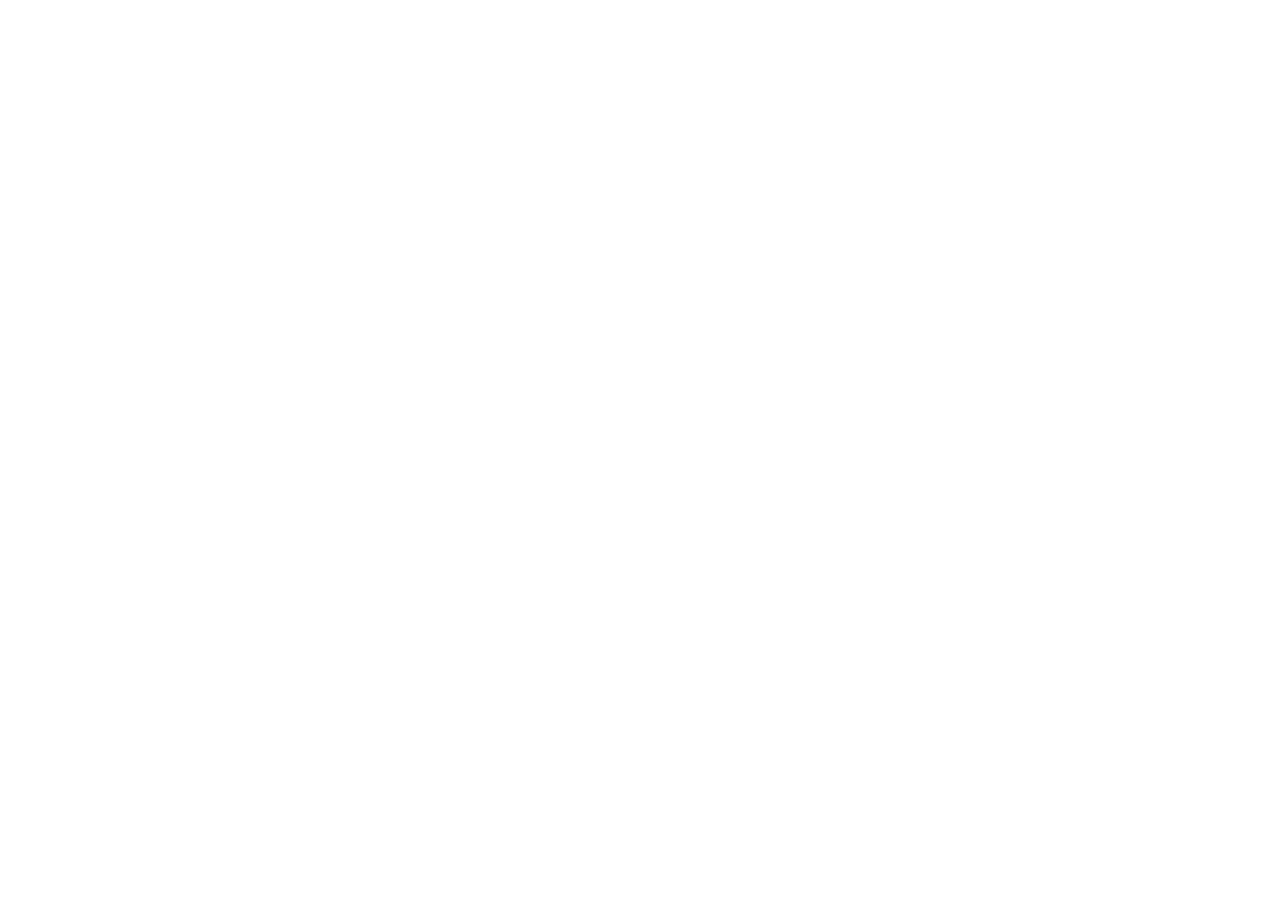
==== main.html @ 61d8fa94 "new project" ====
<!DOCTYPE html>
<html lang="en">
<head>
      <meta charset="UTF-8">
      <meta http-equiv="X-UA-Compatible" content="IE=edge">
      <meta name="viewport" content="width=device-width, initial-scale=1.0">
      <title>Document</title>
</head>
<body>

      
      <script src="./js/main.js"></script>
</body>
</html>
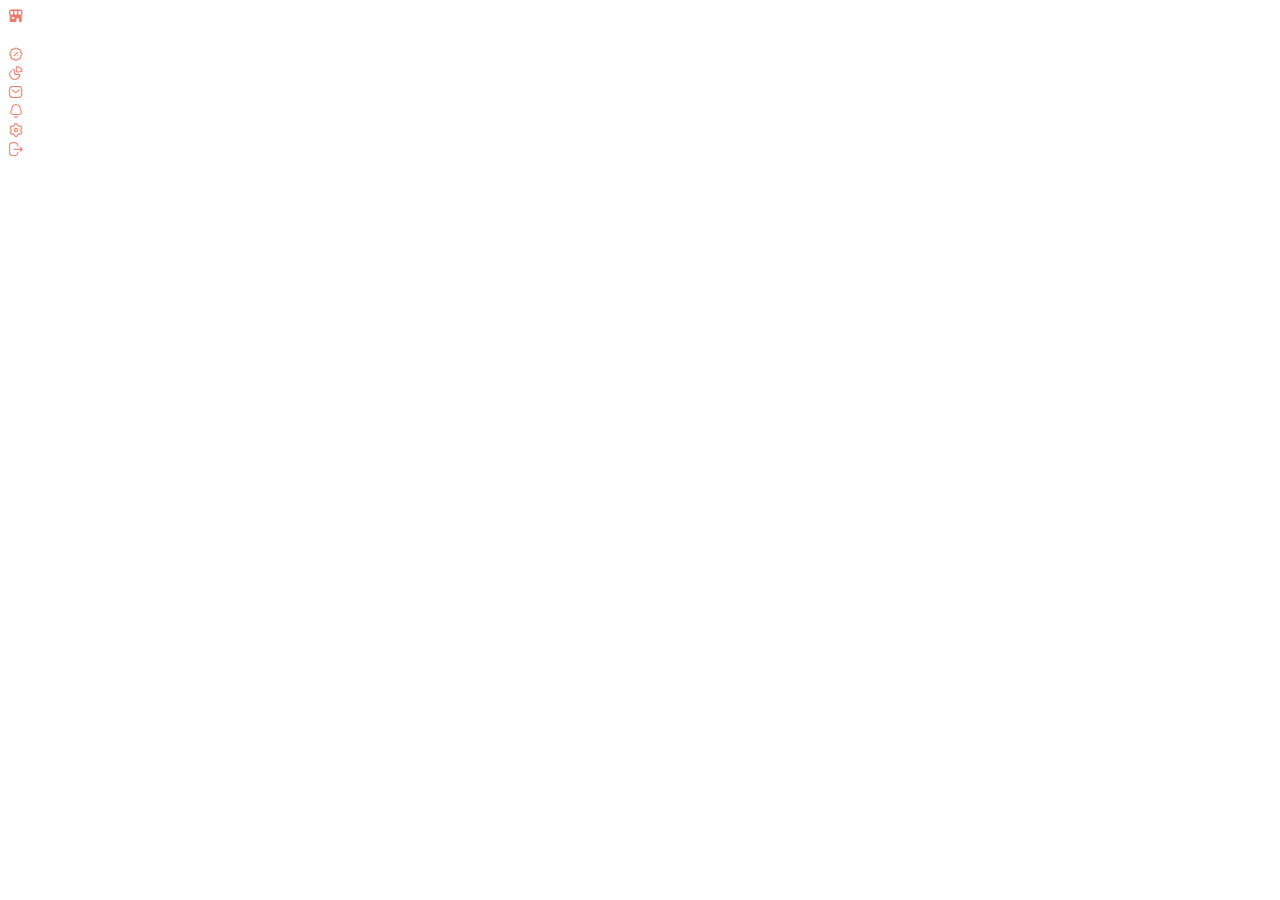
==== commit b32e4f07: "add icons" ====
--- a/main.html
+++ b/main.html
@@ -5,10 +5,66 @@
       <meta http-equiv="X-UA-Compatible" content="IE=edge">
       <meta name="viewport" content="width=device-width, initial-scale=1.0">
       <title>Document</title>
+      
+      <link rel="stylesheet" href="./fonts/style.css">
+      <link rel="stylesheet" href="./css/main.min.css">
 </head>
 <body>
+      <section class="sidebar">
+            <div class="logo sidebar-item">
+                  <span class="icon-bx_bxs-store-alt-1"></span>
+            </div>
+            <div class="home sidebar-item">
+                  <span class="icon-Home icon"></span>
+            </div>
+            <div class="discoun sidebar-item">
+                  <span class="icon-Discount icon"></span>
+            </div>
+            
+            <div class="statistics sidebar-item">
+                  <span class="icon-Dashboard icon"></span>
+            </div>
+            <div class="message sidebar-item">
+                  <span class="icon-Message icon"></span>
+            </div>
+            <div class="notification sidebar-item">
+                  <span class="icon-Notification icon"></span>
+            </div>
+            <div class="setting sidebar-item">
+                  <span class="icon-Setting icon"></span>
+            </div>
+            
+            <div class="log-out sidebar-item">
+                  <span class="icon-Log-Out icon"></span>
+            </div>
+      </section>
+      <main class="home-page">
+
+      </main>
+      <main class="home-page">
+
+      </main>
+      <main class="home-page">
+
+      </main>
+      <main class="home-page">
+
+      </main>
+      <main class="home-page">
+
+      </main>
+      <main class="home-page">
+
+      </main>
 
       
+
+
+
+
+
+
       <script src="./js/main.js"></script>
+      
 </body>
 </html>--- a/fonts/style.css
+++ b/fonts/style.css
@@ -0,0 +1,59 @@
+@font-face {
+  font-family: 'icomoon';
+  src:  url('icomoon.eot?7kq2bk');
+  src:  url('icomoon.eot?7kq2bk#iefix') format('embedded-opentype'),
+    url('icomoon.ttf?7kq2bk') format('truetype'),
+    url('icomoon.woff?7kq2bk') format('woff'),
+    url('icomoon.svg?7kq2bk#icomoon') format('svg');
+  font-weight: normal;
+  font-style: normal;
+  font-display: block;
+}
+
+[class^="icon-"], [class*=" icon-"] {
+  /* use !important to prevent issues with browser extensions that change fonts */
+  font-family: 'icomoon' !important;
+  speak: never;
+  font-style: normal;
+  font-weight: normal;
+  font-variant: normal;
+  text-transform: none;
+  line-height: 1;
+
+  /* Better Font Rendering =========== */
+  -webkit-font-smoothing: antialiased;
+  -moz-osx-font-smoothing: grayscale;
+}
+
+.icon-bx_bxs-store-alt-1:before {
+  content: "\e907";
+  color: #ea7c69;
+}
+.icon-Setting:before {
+  content: "\e901";
+  color: #ea7c69;
+}
+.icon-Notification:before {
+  content: "\e902";
+  color: #ea7c69;
+}
+.icon-Message:before {
+  content: "\e903";
+  color: #ea7c69;
+}
+.icon-Log-Out:before {
+  content: "\e904";
+  color: #ea7c69;
+}
+.icon-Dashboard:before {
+  content: "\e905";
+  color: #ea7c69;
+}
+.icon-Discount:before {
+  content: "\e906";
+  color: #ea7c69;
+}
+.icon-Home:before {
+  content: "\e900";
+  color: #fff;
+}
--- a/css/main.min.css
+++ b/css/main.min.css
@@ -0,0 +1,3 @@
+
+
+/* No CSS *//*# sourceMappingURL=main.min.css.map */